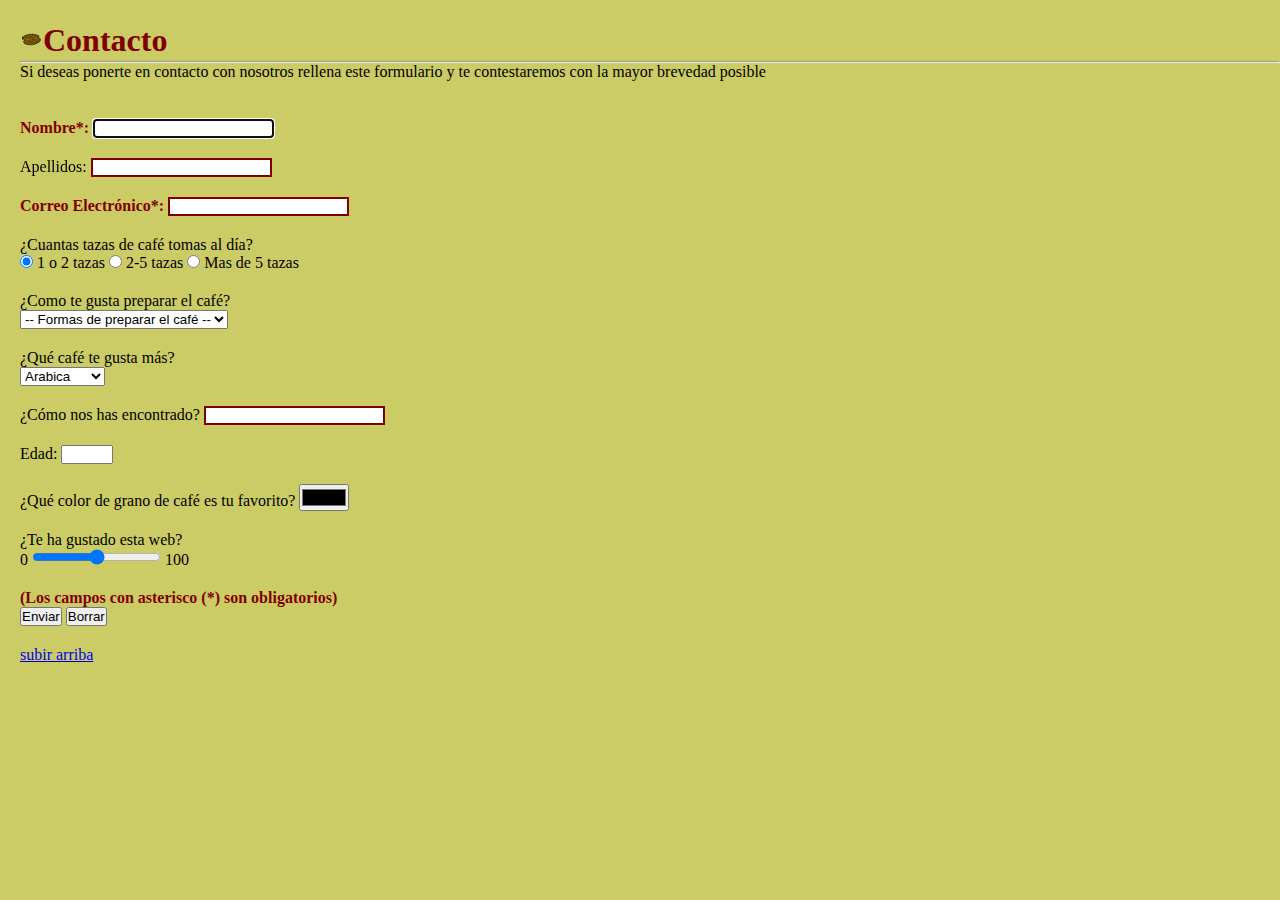
==== contacto.html @ c1f9b7bc "moved-to-root" ====
<!DOCTYPE html>
<html lang="es">
<head>
    <meta charset="UTF-8">
    <meta name="viewport" content="width=device-width, initial-scale=1.0">
    <title>Document</title>
    <link rel="stylesheet" href="css/normalize.css">
    <link rel="stylesheet" href="css/contacto.css">
</head>
<body>
    <section>
        <table>
            <tr>
                <td><img src="img/grano.gif" alt="grano_de_cafe"></td>
                <th><h1>Contacto</h1></th>
            </tr>
        </table>
        <hr>
        <p>Si deseas ponerte en contacto con nosotros rellena este formulario y te contestaremos con la mayor brevedad posible</p>
        <br>
    </section>
    <form>
        <p class="obligatorio">
            <label for="nombre">Nombre*: </label>
            <input type="text" id="nombre" maxlength="18" required autofocus>
        </p>
        <p>
            <label for="apellidos">Apellidos: </label>
            <input type="text" id="apellidos" maxlength="18">
        </p>
        <p class="obligatorio">
            <label for="correo">Correo Electrónico*: </label>
            <input type="text" id="correo" maxlength="64" pattern="[A-Za-z0-9._]+@[A-Za-z]+\.[A-Za-z]" required title="Formato incorrecto, ej: ejemplo@ejemplo.com">
        </p>
        <p>
            ¿Cuantas tazas de café tomas al día?<br>
            <input type="radio" id="1o2tazas" name="tazas" value="1o2tazas" checked>
            <label for="1o2tazas">1 o 2 tazas</label>
            <input type="radio" id="2a5tazas" name="tazas" value="2a5tazas">
            <label for="2a5tazas">2-5 tazas</label>
            <input type="radio" id="masDe5tazas" name="tazas" value="masDe5tazas">
            <label for="masDe5tazas">Mas de 5 tazas</label>
        </p>
        <p>
            ¿Como te gusta preparar el café?<br>
            <select name="formasPrepaprarCafe" id="formasPrepaprarCafe">
                <option value="" disabled selected>-- Formas de preparar el café --</option>
                <option value="cafeExpresa">Café expreso</option>
                <option value="cafeFiltrado">Café filtrado</option>
                <option value="cafeTurco">Café turco</option>
                <option value="cafeAmericano">Café americano</option>
                <option value="Cappuccino">Cappuccino</option>
            </select>
        </p>
        <p>
            <label for="cafeMasgustado">¿Qué café te gusta más?</label>
            <br>
            <select name="cafeMasgustado" id="cafMasç">
                <option value="arabica">Arabica</option>
                <option value="robusta">Robusta</option>
                <option value="caracolillo">Caracolillo</option>
            </select>
        </p>
        <p>
            <label for="comoEncontrado">¿Cómo nos has encontrado?</label>
            <input type="text" list="sugerencias" id="comoEncontrado">
        </p>
        <p>
            <label for="edad">Edad: </label>
            <input type="number" id="edad" min="18" max="99">
        </p>
        <p>
            <label for="colorCafe">¿Qué color de grano de café es tu favorito?</label>
            <input type="color" id="colorCafe">
        </p>
        <p>
            <label for="puntuacion">¿Te ha gustado esta web?</label>
            <br>
            0 <input type="range" id="puntuacion" min="0" max="100"> 100
        </p>
        <p class="obligatorio">
            (Los campos con asterisco (*) son obligatorios)<br>
            <input type="submit" value="Enviar">
            <input type="reset" value="Borrar">
        </p>
        <p>
            <a href="#">subir arriba</a>
        </p>
    </form>
    <datalist id="sugerencias">
        <option value="anuncio de televisión"></option>
        <option value="buscadores"></option>
        <option value="un amigo"></option>
    </datalist>
    <p></p>
</body>
</html>
---- css/contacto.css ----
body{
    margin-top: 20px;
    margin-left: 20px;
    background-color: #CCCC66;
}

form p{
    margin-top: 20px;
    margin-bottom: 20px;
}

form .obligatorio, h1{
    color: maroon;
    font-weight: bold;
}

form input[type="text"]{
    border: 2px solid maroon;
}
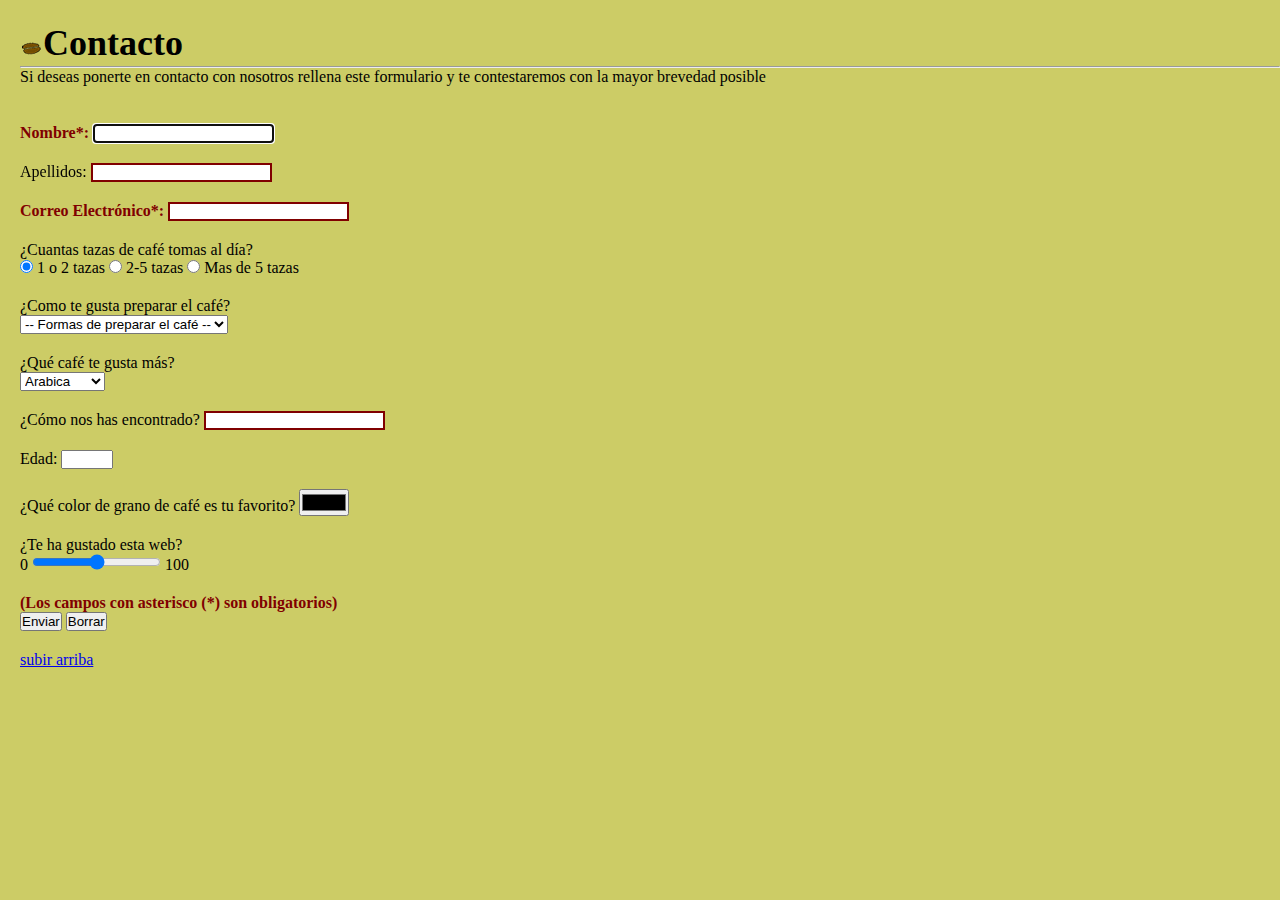
==== commit 35415164: "S05_S06_PR1_finished" ====
--- a/contacto.html
+++ b/contacto.html
@@ -3,16 +3,16 @@
 <head>
     <meta charset="UTF-8">
     <meta name="viewport" content="width=device-width, initial-scale=1.0">
-    <title>Document</title>
+    <title>Contacto</title>
     <link rel="stylesheet" href="css/normalize.css">
     <link rel="stylesheet" href="css/contacto.css">
 </head>
 <body>
     <section>
-        <table>
+        <table class="cabecera">
             <tr>
-                <td><img src="img/grano.gif" alt="grano_de_cafe"></td>
-                <th><h1>Contacto</h1></th>
+                <th><img src="img/grano.gif" alt="grano_de_cafe"></th>
+                <th>Contacto</th>
             </tr>
         </table>
         <hr>
@@ -55,7 +55,7 @@
         <p>
             <label for="cafeMasgustado">¿Qué café te gusta más?</label>
             <br>
-            <select name="cafeMasgustado" id="cafMasç">
+            <select name="cafeMasgustado" id="cafeMasgustado">
                 <option value="arabica">Arabica</option>
                 <option value="robusta">Robusta</option>
                 <option value="caracolillo">Caracolillo</option>
--- a/css/contacto.css
+++ b/css/contacto.css
@@ -2,6 +2,10 @@
     margin-top: 20px;
     margin-left: 20px;
     background-color: #CCCC66;
+}
+
+section .cabecera tr th{
+    font-size: 36px;
 }
 
 form p{
